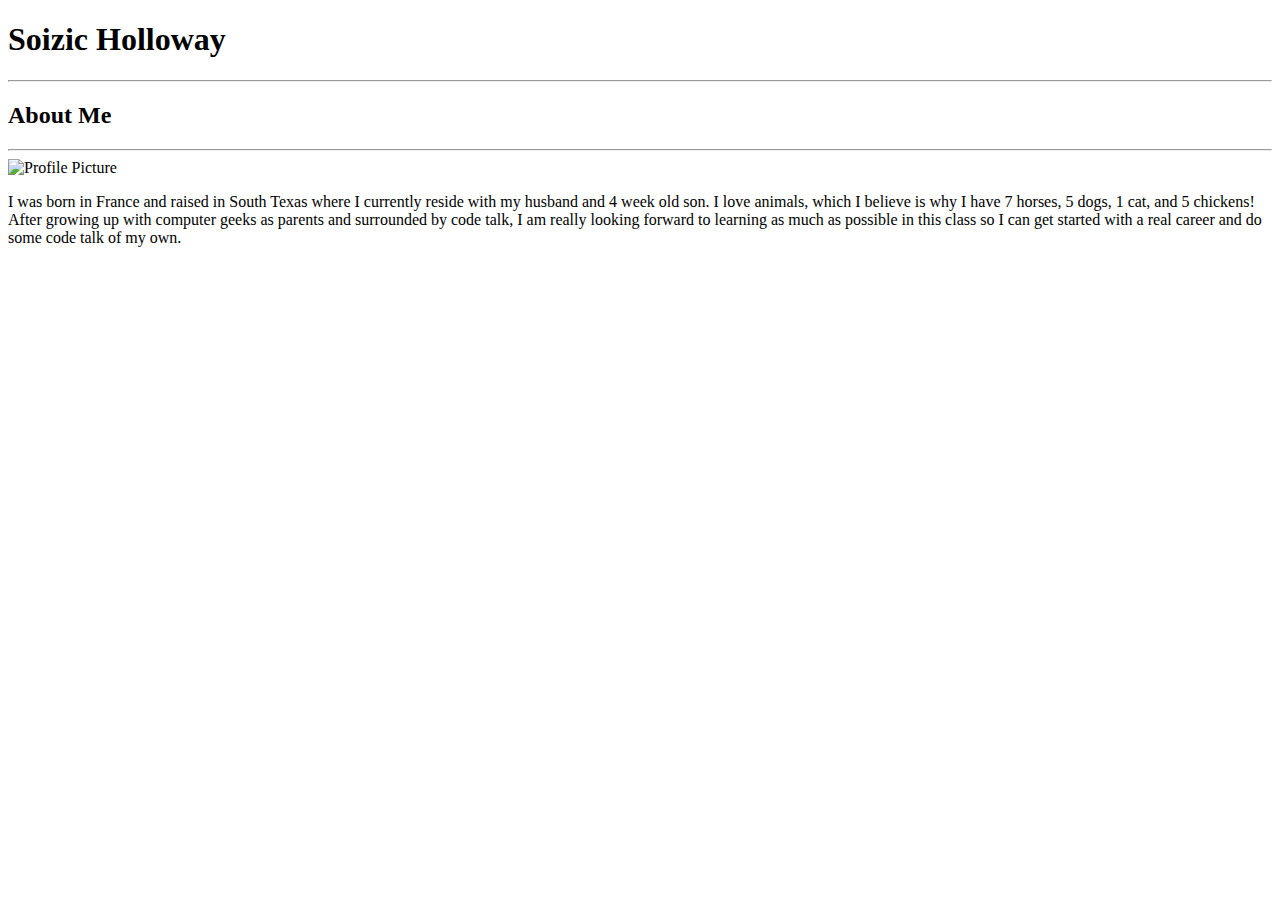
==== index.html @ 92f91a6c "index.html" ====
<!DOCTYPE html>
<html lang="en-us">

<head>
    <meta charset="UTF-8">
    <title>Portfolio Assignment</title>
</head>

<body>
    <header>
        <h1>
            <strong>Soizic Holloway</strong>
        </h1>
<hr/>
        <h2>
            <strong>About Me</strong>
        </h2>
    </header>
<hr/>
<img src="https://raw.githubusercontent.com/Soizic65/Basic-Portfolio/master/assets/images/IMG_2662.jpg" 
alt="Profile Picture"/>

<div>
    <p>
        I was born in France and raised in South Texas where I currently reside with my husband and 4 week old son. 
        I love animals, which I believe is why I have 7 horses, 5 dogs, 1 cat, and 5 chickens! 
        After growing up with computer geeks as parents and surrounded by code talk, I am really looking forward to learning
        as much as possible in this class so I can get started with a real career and do some code talk of my own.
    </p>
</div>


</body>
</html>
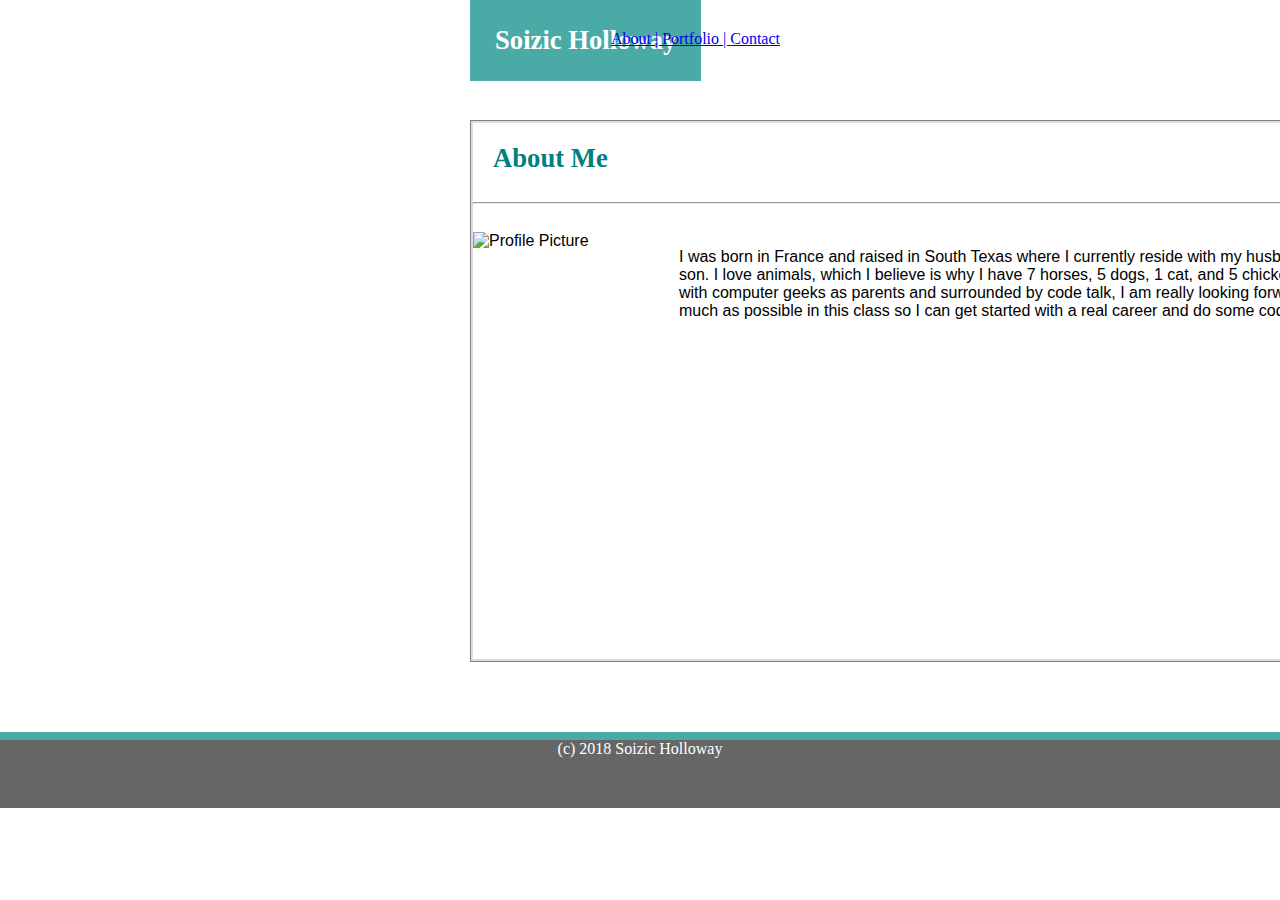
==== commit a3476dc5: "Updating HMWK" ====
--- a/index.html
+++ b/index.html
@@ -4,31 +4,47 @@
 <head>
     <meta charset="UTF-8">
     <title>Portfolio Assignment</title>
+    <link rel="stylesheet" type="text/css" href="assets/css/style.css">
+
 </head>
 
 <body>
+
+        
     <header>
-        <h1>
-            <strong>Soizic Holloway</strong>
-        </h1>
-<hr/>
-        <h2>
-            <strong>About Me</strong>
-        </h2>
-    </header>
-<hr/>
-<img src="https://raw.githubusercontent.com/Soizic65/Basic-Portfolio/master/assets/images/IMG_2662.jpg" 
-alt="Profile Picture"/>
+              
+            <div class="name">Soizic Holloway</div>
+            
+                <div class="links">
+            
+                    <a href="index.html">About | </a>
+                    <a href="portfolio.html">Portfolio | </a>
+                    <a href="contact.html">Contact</a>
+            
+                </div>
+        </div>
+    </header>   
+    
+    <div class="contentchild">
+        <section>
+            <div class="about">About Me</div>
+            <hr>
+            <div class="info">
+            <img src="https://raw.githubusercontent.com/Soizic65/Basic-Portfolio/master/assets/images/IMG_2662.jpg" 
+            alt="Profile Picture" height="210" width="206"/>
+            
+        
+            <p>
+                I was born in France and raised in South Texas where I currently reside with my husband and 4 week old son. 
+                I love animals, which I believe is why I have 7 horses, 5 dogs, 1 cat, and 5 chickens! 
+                After growing up with computer geeks as parents and surrounded by code talk, I am really looking forward to learning
+                as much as possible in this class so I can get started with a real career and do some code talk of my own.
+            </p>
+           </div>
+        </section>
 
-<div>
-    <p>
-        I was born in France and raised in South Texas where I currently reside with my husband and 4 week old son. 
-        I love animals, which I believe is why I have 7 horses, 5 dogs, 1 cat, and 5 chickens! 
-        After growing up with computer geeks as parents and surrounded by code talk, I am really looking forward to learning
-        as much as possible in this class so I can get started with a real career and do some code talk of my own.
-    </p>
-</div>
+    </div>    
 
-
+    <footer class="footer">(c) 2018 Soizic Holloway</footer>
 </body>
 </html>--- a/assets/css/style.css
+++ b/assets/css/style.css
@@ -0,0 +1,92 @@
+html, body{
+    height:100%;
+}
+
+body{
+    display:flex;
+    flex-direction:column;
+    background-image: url("https://www.toptal.com/designers/subtlepatterns/patterns/gravel.png");
+    margin:0;
+}
+
+
+
+header {
+    font-family: 'Georgia', Times, Times New Roman, serif;
+	background-color: #ffffff;
+    padding: 40px 60px;
+    
+}
+
+
+
+.contentchild{
+    height: 60%;
+    display: flex;
+    width:960px;
+    margin:40px 470px;
+    border: 1px solid grey;
+    flex: 0 auto;
+}
+
+.about{
+    font-family: 'Georgia', Times, Times New Roman, serif;
+    font-size:20pt;
+    font-weight:bold;
+    color:teal;
+    padding:20px;
+    
+}
+
+.name{
+    font-size: 20pt;
+    position:absolute;
+    font-weight:bold;
+	color: white;
+	background-color: #4aaaa5;
+    left: 470px;
+    top:0px;
+	padding: 25px;
+}
+
+.links{
+    position:absolute;
+    right:500px;
+    top:30px;
+}
+
+section{   
+    border:2px solid #dddddd;
+    background-color:#ffffff;
+    padding-bottom:200px;
+    
+}
+
+.info{
+    display:flex;
+    font-family: 'Arial', 'Helvetica Neue', Helvetica, sans-serif;
+    padding-top:20px;
+    align:right;
+}
+
+
+.footer {
+    border-top: 8px solid #4aaaa5;
+    flex-shrink: 0;
+    padding-bottom:50px;
+    background-color:#666666;
+    position:relative;
+    top:30px;
+    text-align:center;
+    color:white;
+    
+}
+
+.contact{
+    font-family: 'Georgia', Times, Times New Roman, serif;
+    font-size:20pt;
+    font-weight:bold;
+    color:teal;
+    padding:20px;
+}
+
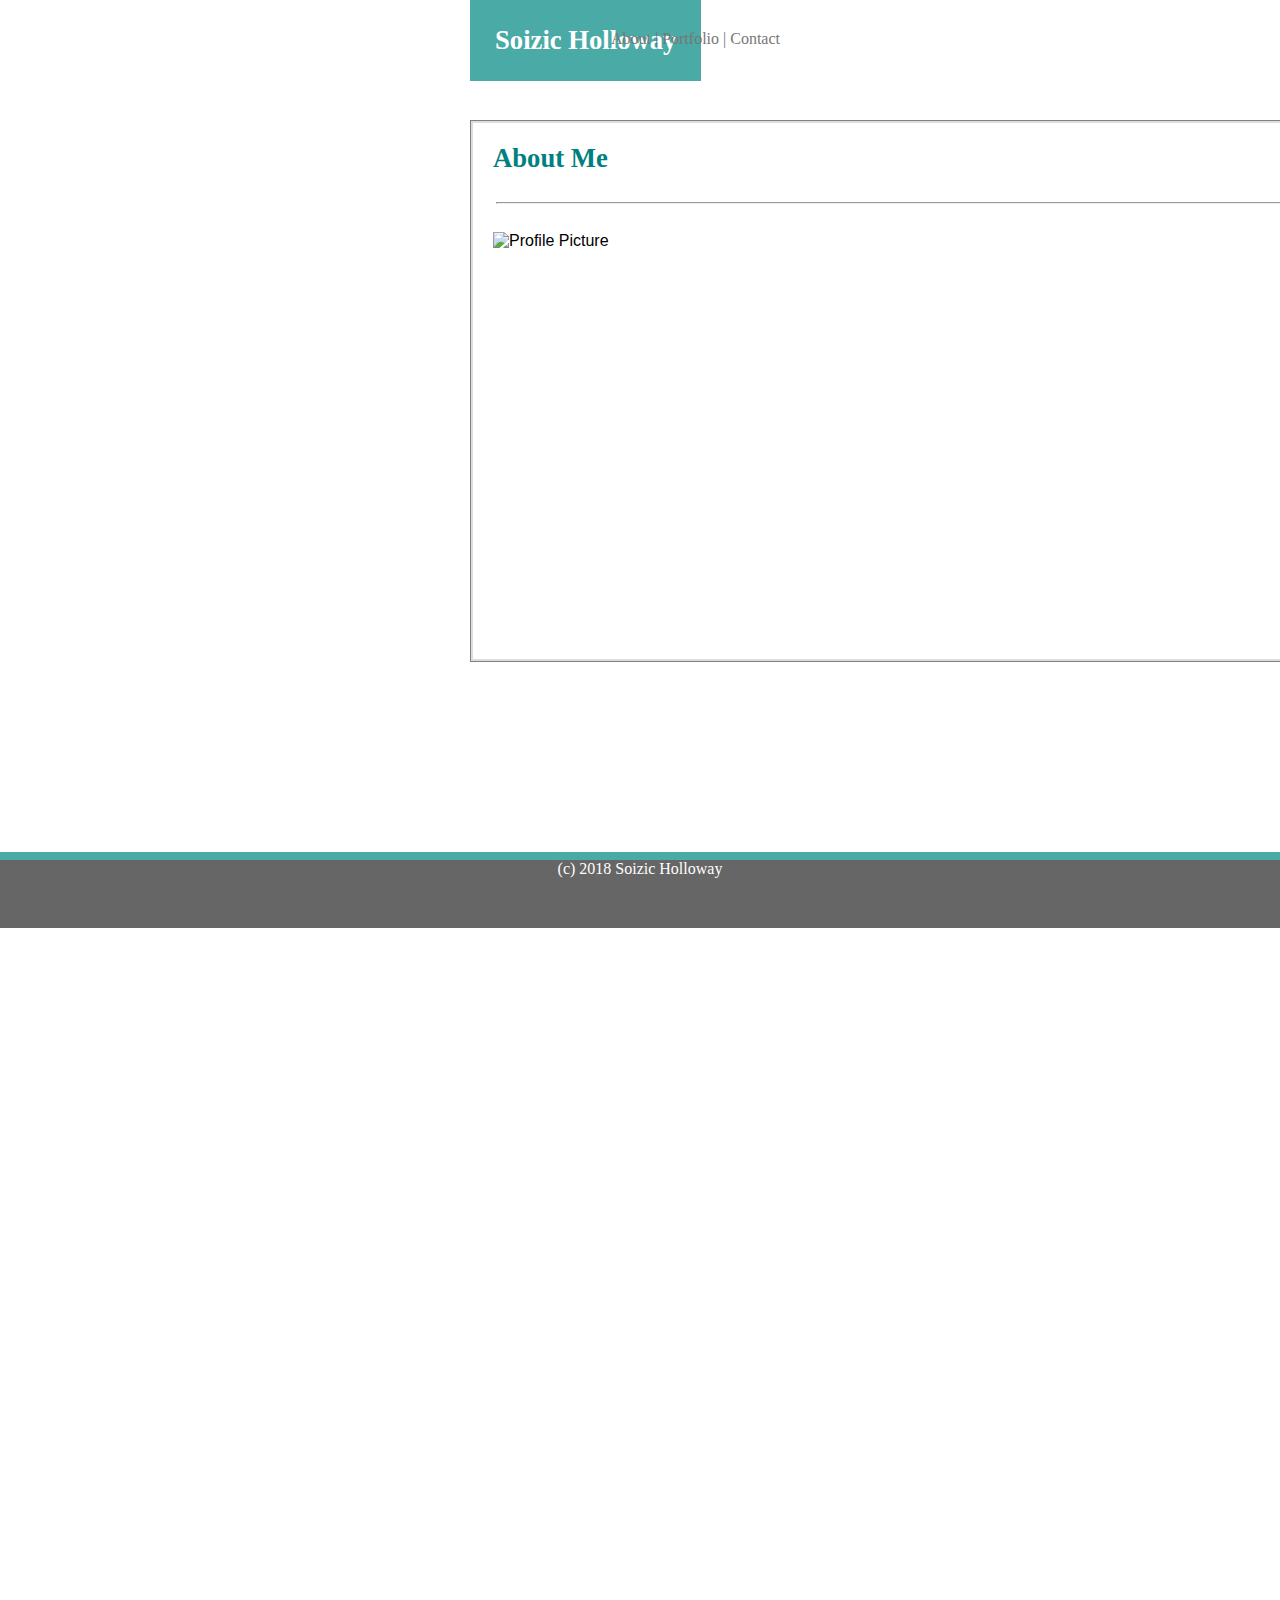
==== commit b4de24fd: "Updates on all" ====
--- a/index.html
+++ b/index.html
@@ -28,10 +28,10 @@
     <div class="contentchild">
         <section>
             <div class="about">About Me</div>
-            <hr>
+            <hr width="95%">
             <div class="info">
-            <img src="https://raw.githubusercontent.com/Soizic65/Basic-Portfolio/master/assets/images/IMG_2662.jpg" 
-            alt="Profile Picture" height="210" width="206"/>
+            <img src="https://github.com/Soizic65/Basic-Portfolio/blob/master/assets/Images/IMG_2662.jpg?raw=true" 
+            alt="Profile Picture" height="210" width="800"/>
             
         
             <p>
@@ -39,12 +39,24 @@
                 I love animals, which I believe is why I have 7 horses, 5 dogs, 1 cat, and 5 chickens! 
                 After growing up with computer geeks as parents and surrounded by code talk, I am really looking forward to learning
                 as much as possible in this class so I can get started with a real career and do some code talk of my own.
+            
+
+            <br>
+            <br>
+
+            
+                Outside of class I am an avid equestrian. My main riding focus is dressage and when I'm not doing chores around the house,
+                coding, or "momming", i'm riding. My goal is to go up the levels, earn my medals, and be able to train outside horses as a professional. 
+                If all goes well I'll eventually have my own facility, have a full time job using the skills learned in this class and overtime as I increase my knowledge,
+                and train/ride horses on the side!
             </p>
+
+
            </div>
         </section>
 
     </div>    
 
-    <footer class="footer">(c) 2018 Soizic Holloway</footer>
+    <footer class="onefooter">(c) 2018 Soizic Holloway</footer>
 </body>
 </html>--- a/assets/css/style.css
+++ b/assets/css/style.css
@@ -26,7 +26,7 @@
     width:960px;
     margin:40px 470px;
     border: 1px solid grey;
-    flex: 0 auto;
+    
 }
 
 .about{
@@ -55,10 +55,14 @@
     top:30px;
 }
 
+a{
+    color:#777777;
+    text-decoration:none;
+}
 section{   
     border:2px solid #dddddd;
     background-color:#ffffff;
-    padding-bottom:200px;
+   
     
 }
 
@@ -66,7 +70,7 @@
     display:flex;
     font-family: 'Arial', 'Helvetica Neue', Helvetica, sans-serif;
     padding-top:20px;
-    align:right;
+    
 }
 
 
@@ -90,3 +94,101 @@
     padding:20px;
 }
 
+p{
+    display: flex;
+    margin-block-start: 1em;
+    margin-block-end: 1em;
+    margin-inline-start: 0px;
+    margin-inline-end: 0px;
+    line-height: 1.5;
+    flex-direction:row;
+    font-family: 'Arial', 'Helvetica Neue', Helvetica, sans-serif;
+}
+
+img{
+    float:left;
+    margin:0 20px;
+}
+
+form{
+    display: flex;
+    flex-direction: column;
+    flex: 1;
+    margin: 0 10px 20px;
+    padding: 5px;
+    width:926px;
+    color:#777777;
+    font-family: 'Arial', 'Helvetica Neue', Helvetica, sans-serif;
+}
+
+#message{ 
+    width: 100%;
+    padding: 100px 20px;
+    margin: 8px 0;
+    box-sizing: border-box;
+}    
+
+
+
+#email{
+    width: 100%;
+    margin: 8px 0;
+    box-sizing: border-box;
+    
+}
+#name{
+    width: 100%;
+    margin: 8px 0;
+    box-sizing: border-box;
+}
+
+#submit{
+    align-items: center;
+    background-color: #4aaaa5;
+    color: #fff;
+    font-size: 1em;
+    justify-content: flex-start;
+    height: 35px;
+    width: 88px;
+}
+
+.port{
+    font-family: 'Georgia', Times, Times New Roman, serif;
+    font-size:20pt;
+    font-weight:bold;
+    color:teal;
+    padding:20px;
+    width:746px;
+}
+
+.content{
+    height: 790px;
+    display: flex;
+    margin:40px 470px;
+    border: 1px solid grey;
+    width:790px;
+    position:relative;
+    left:100px;
+}
+
+.pname{
+    font-size: 20pt;
+    position:absolute;
+    font-weight:bold;
+	color: white;
+	background-color: #4aaaa5;
+    left: 570px;
+    top:0px;
+	padding: 25px;
+}
+
+.onefooter{
+    border-top: 8px solid #4aaaa5;
+    flex-shrink: 0;
+    padding-bottom:50px;
+    background-color:#666666;
+    position:relative;
+    top:150px;
+    text-align:center;
+    color:white;
+}